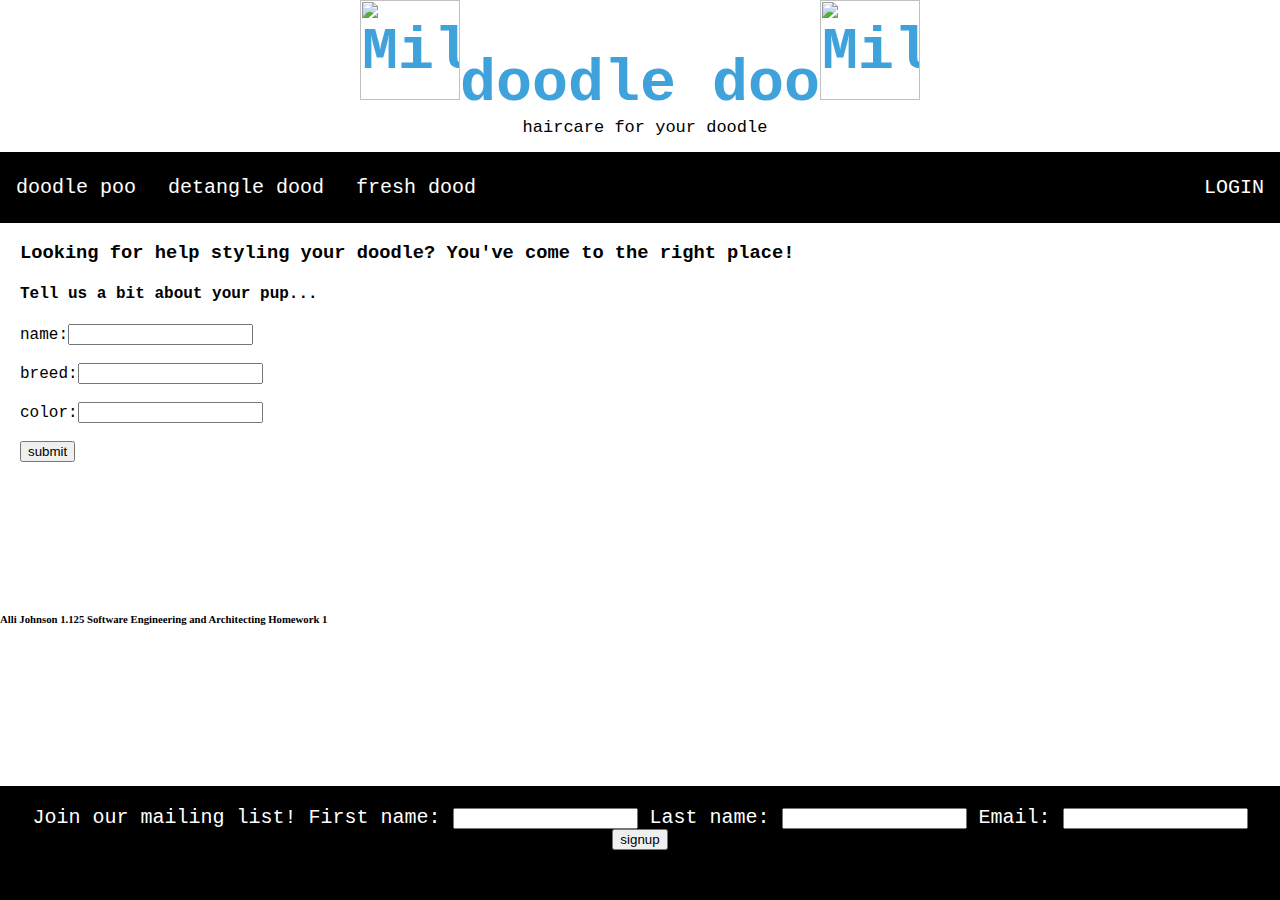
==== index.html @ 683e118b "adding website" ====
<html> 
<head> 
    <title>doodle doo</title> 
                        
</head> 
        <body> 
      
                <!-- Header Section -->
                <header> 
                    <section id= "header">
                        <div class="head1"><img src="C:\Users\allis\OneDrive\Pictures\homework1\Mills.jpg" alt="Mill" width="100" height="100">doodle doo<img src="C:\Users\allis\OneDrive\Pictures\homework1\Mills.jpg" alt="Mill" width="100" height="100"></div> 
                        <div class="head2">haircare for your doodle</div>  
                    </section>
                </header> 
                  
                <!-- Note that the Menu Navigation Bar functionality does not work, but can be expanded for future development -->
                <div class="menu"> 
                    <a href="#shamp">doodle poo</a> 
                    <a href="#cond">detangle dood</a> 
                    <a href="#detang">fresh dood</a> 
                    <div class="menu-log"> 
                        <a href="#login">LOGIN</a> 
                    </div> 
                </div> 
                  
                <!-- Body section -->
                <div class = "body_sec"> 
                    <section id="Content"> 
                        <h3>Looking for help styling your doodle?  You've come to the right place!</h3>
                        <h4>Tell us a bit about your pup...</h5>
                               
                                <div>
                                        name:<input type="text" id='name'><br><br>
                                        breed:<input type="text" id='breed'><br><br>
                                        color:<input type="text" id='color'><br><br>
                                        
                                </div>    
                                 <div id='breedoutput'>
                                </div>
                       
                                <button onclick="doggodetail()">submit</button>  
                            </div>   
                            
                            
                            <br>
                            <br>
                            <br>
                            <br>
                            <br>
                            <br>
                            <br>
                            <h6>Alli Johnson 
                        1.125 Software Engineering and Architecting Homework 1</h6>         
            
                    </section> 
                </div> 
                  
                <!-- Footer Section -->
                <footer>
                        <div>
                                Join our mailing list!
                                First name: <input type="text" id="FirstName">
                                Last name: <input type="text" id="LastName">
                                Email: <input type="text" id="email">
                        </div>
                        <div id='mailoutput'>                        
                        </div>
                        <button onclick="contactlist()">signup</button>
                        
                        

                   <!---- <section id="footer">
                        <form action="doodle doo thanks.html">
                            Join our mailing list!
                            First name: <input type="text" name="FirstName">
                            Last name: <input type="text" name="LastName">
                            Email: <input type="text" name="email">
                            <input type="submit" value="Submit">
                        </form>
                        </section>-->
                </footer> 
              
                        
            </body> 

<script async src="doggofunction.js"></script>
<script async src="mailinglist.js"></script>
<link rel="stylesheet" href="doodformat.css" />
</html>
---- doodformat.css ----
.head1 { 
            font-size:60px; 
            color:rgb(63, 162, 219);    
            font-weight:bold;
            text-align: center;
            font-family: 'Courier New', Courier, monospace
        } 

        .head2 { 
            font-size:17px; 
            margin-left:10px; 
            margin-bottom:15px;
            text-align: center; 
            font-family: 'Courier New', Courier, monospace
        } 

        body { 
            margin: 0 auto; 
            background-position:center; 
            background-size: contain; 
        } 
      
        .menu {    
            position: sticky; 
            top: 0; 
            background-color: black; 
            padding:10px 0px 10px 0px; 
            color:white; 
            margin: 0 auto; 
            overflow: hidden; 
            font-family: 'Courier New', Courier, monospace
        } 
        .menu a { 
            float: left; 
            color: white; 
            text-align: center; 
            padding: 14px 16px; 
            text-decoration: none; 
            font-size: 20px; 
            font-family: 'Courier New', Courier, monospace
        } 
        .menu-log { 
            right: auto; 
            float: right; 
            font-family: 'Courier New', Courier, monospace
        } 
        footer { 
            width: 100%; 
            bottom: 0px; 
            background-color: #000; 
            color: #fff; 
            position: absolute; 
            padding-top:20px; 
            padding-bottom:50px; 
            text-align:center; 
            font-size:20px; 
            font-family: 'Courier New', Courier, monospace
            
        } 
        section#footer img{
            float: right;
        }    
        .body_sec { 
            margin-left:20px; 
            font-family: 'Courier New', Courier, monospace
        }
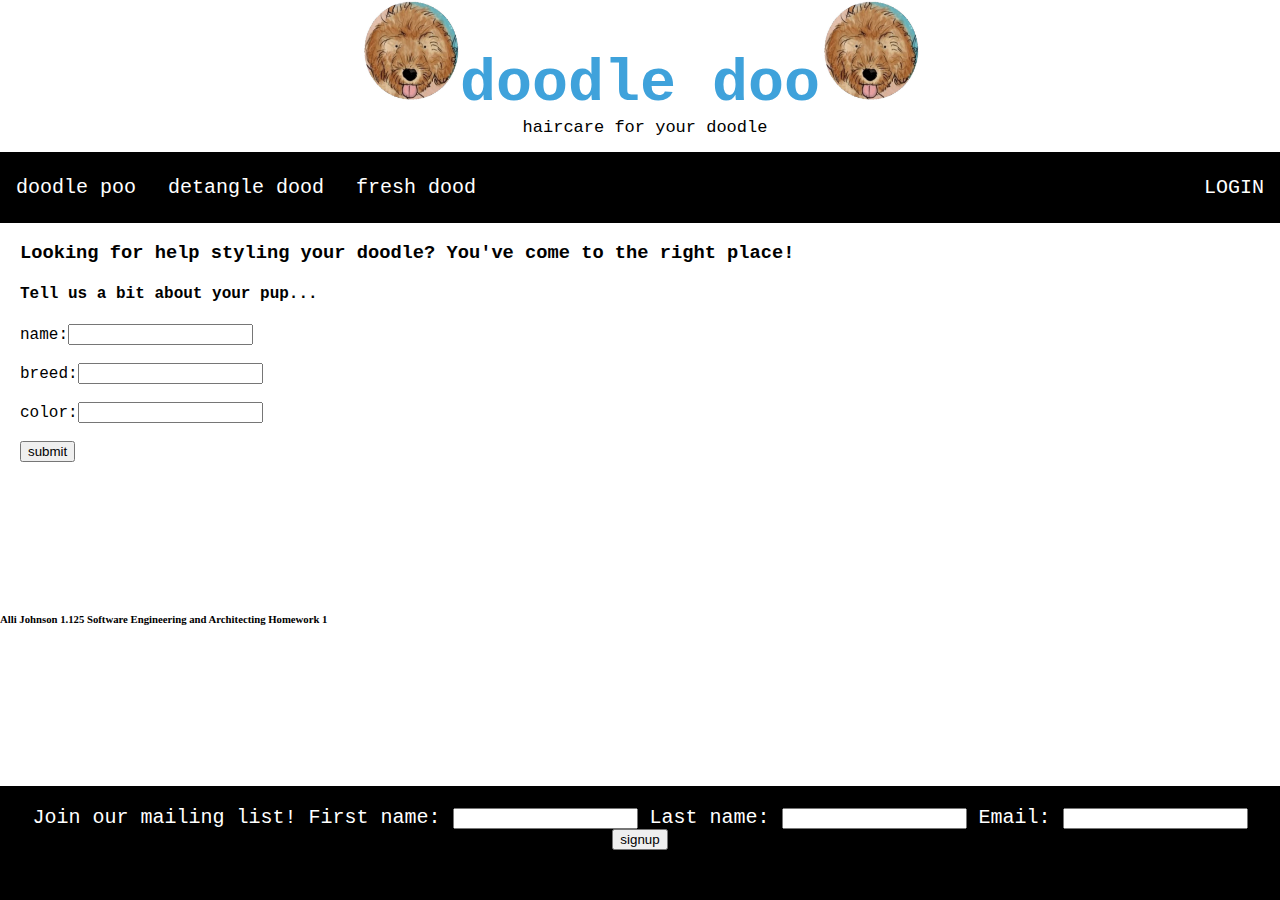
==== commit e25942db: "update impage" ====
--- a/index.html
+++ b/index.html
@@ -8,7 +8,7 @@
                 <!-- Header Section -->
                 <header> 
                     <section id= "header">
-                        <div class="head1"><img src="C:\Users\allis\OneDrive\Pictures\homework1\Mills.jpg" alt="Mill" width="100" height="100">doodle doo<img src="C:\Users\allis\OneDrive\Pictures\homework1\Mills.jpg" alt="Mill" width="100" height="100"></div> 
+                        <div class="head1"><img src="mills.jpg" alt="Mill" width="100" height="100">doodle doo<img src="mills.jpg" alt="Mill" width="100" height="100"></div> 
                         <div class="head2">haircare for your doodle</div>  
                     </section>
                 </header> 
